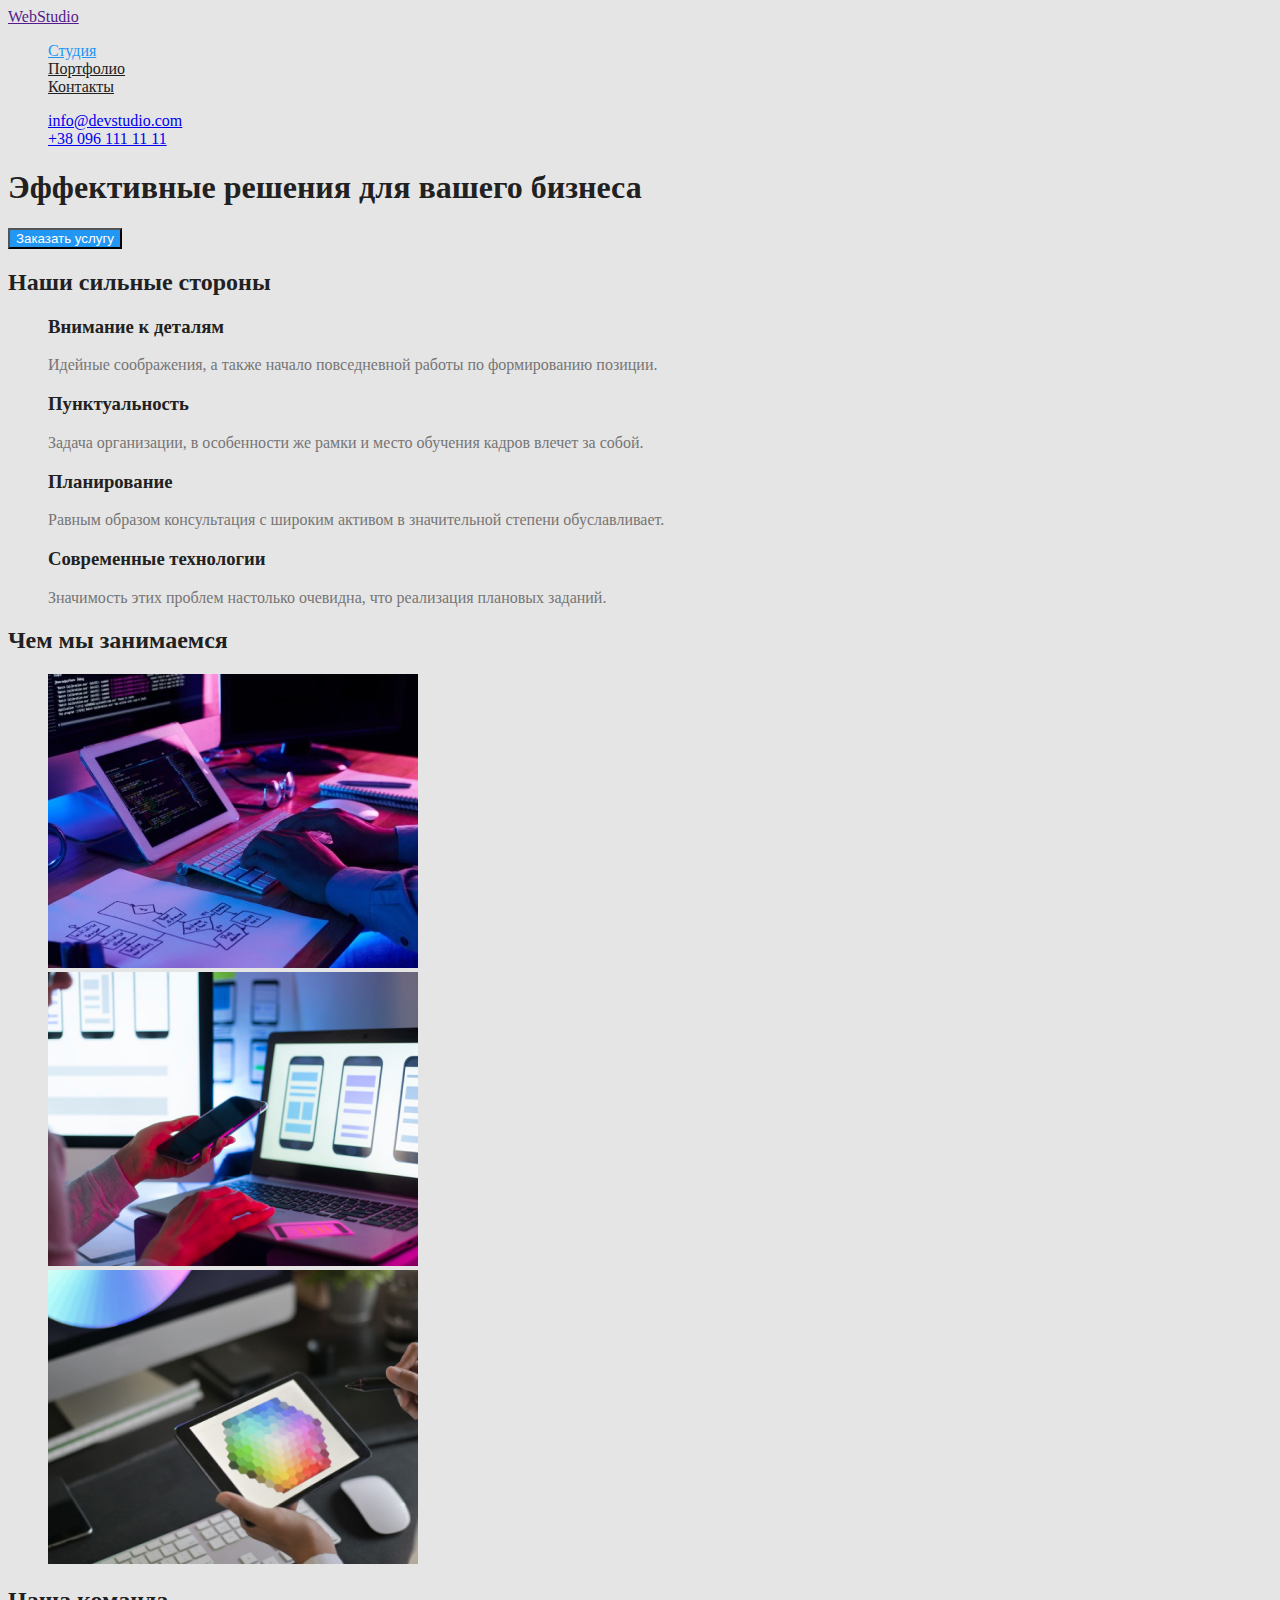
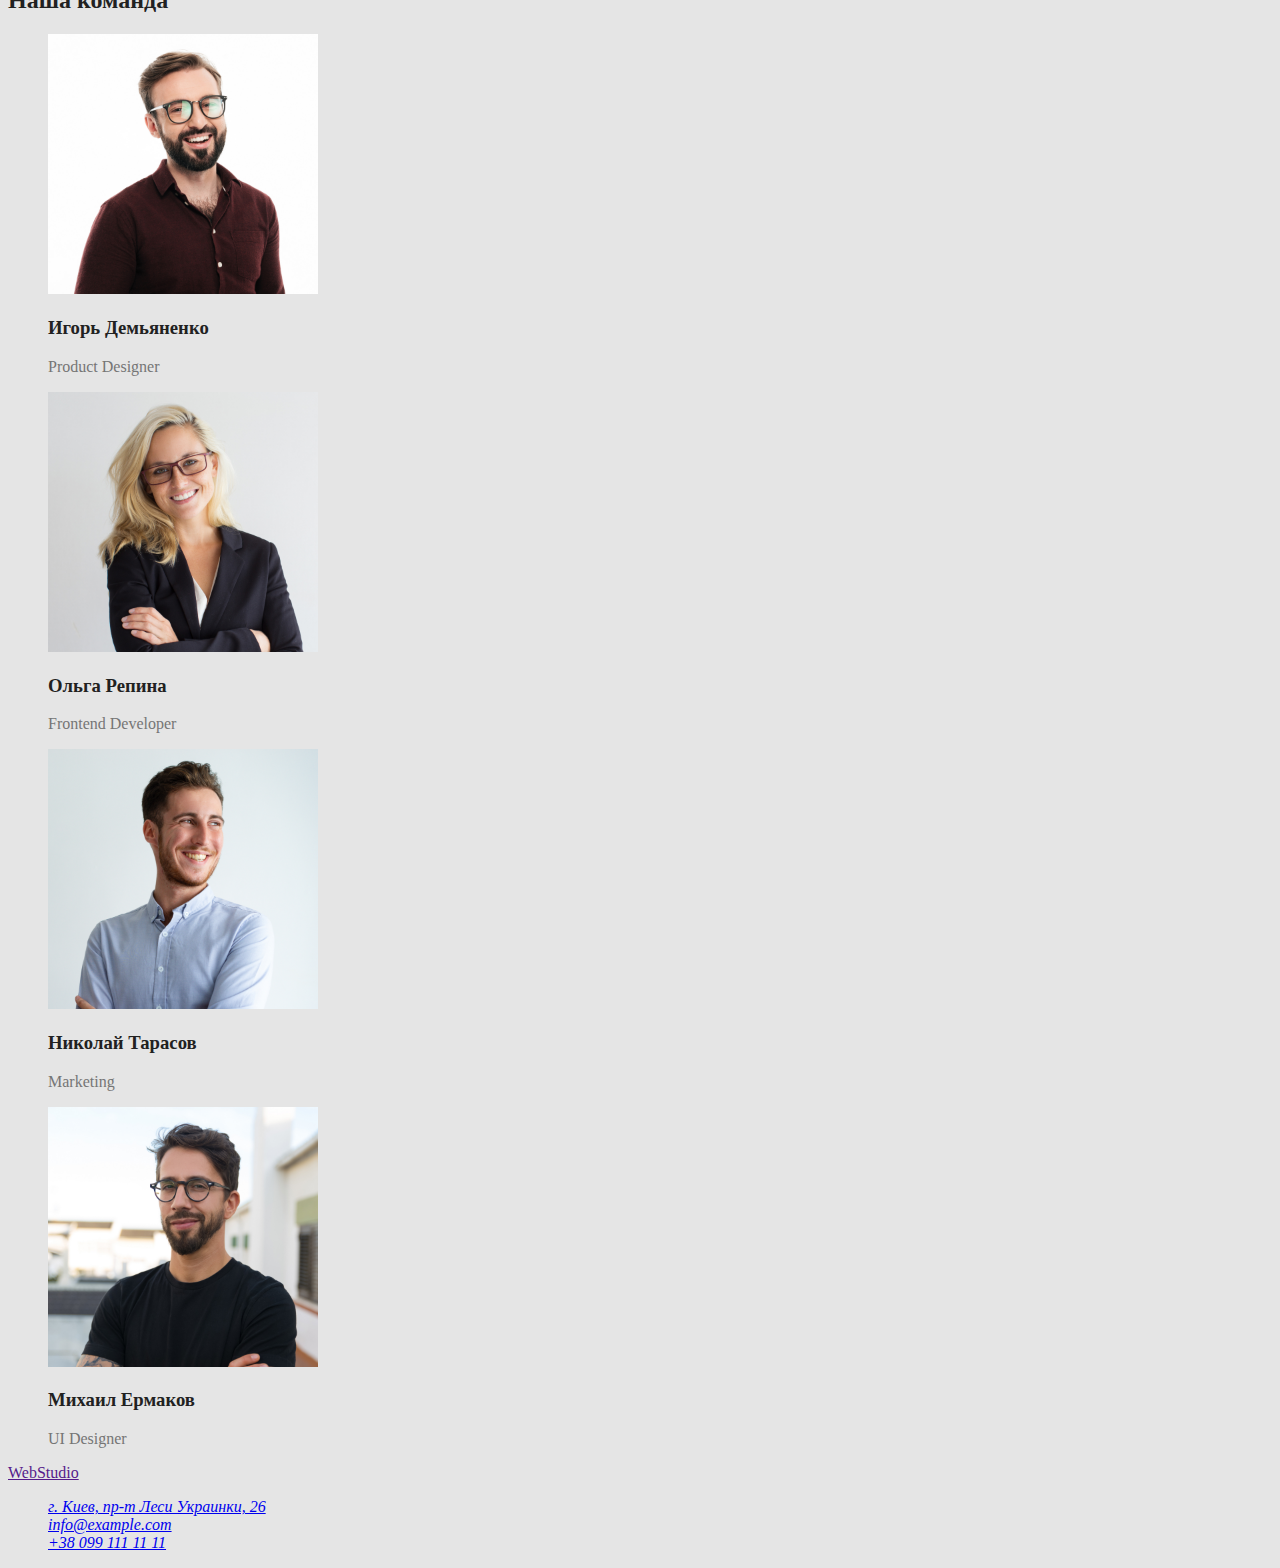
==== index.html @ 3dbfd766 "Добавляет оформление цвета" ====
<!DOCTYPE html>
<html lang="ru">
<head>
    <meta charset="UTF-8">
    <meta name="viewport" content="width=device-width, initial-scale=1.0">
    <title>Document</title>
    <link rel="stylesheet" href="./css/styles.css">
</head>

<body>
   
    <header class="page-header">
        <a href="">WebStudio</a>

        <nav>
            
            <ul class="site-nav list">
                <li><a href="" class="link current">Студия</a></li>
                <li><a href="./portfolio.html" class="link ">Портфолио</a></li>
                <li><a href="" class="link">Контакты</a></li>
            </ul>

        </nav>

            <ul class="auth-nav list">
                <li><a href="mailto:info@devstudio.com">info@devstudio.com</a></li>
                <li><a href="tel:+380961111111">+38 096 111 11 11</a></li>
            </ul>
            
    </header>
<main>
    <!-- герой -->
        <section class="hero">
            <h1 class="hero-title">Эффективные решения для вашего бизнеса</h1>
            <button type="button" class="button">Заказать услугу</button>
        </section>

        <section class="section">
            <h2 class="section-title">Наши сильные стороны</h2>
            <ul class="feature-list">
                <li>
                    <h3 class="title">Внимание к деталям</h3>
                    <p>Идейные соображения, а также начало повседневной работы по формированию позиции.</p>
                </li>
    
                <li>
                    <h3 class="title">Пунктуальность</h3>
                     <p>Задача организации, в особенности же рамки и место обучения кадров влечет за собой.</p>
                </li>
    
                <li>
                    <h3 class="title">Планирование</h3>
                    <p>Равным образом консультация с широким активом в значительной степени обуславливает.</p>
                </li>
    
                <li>
                    <h3 class="title">Современные технологии</h3>
                    <p>Значимость этих проблем настолько очевидна, что реализация плановых заданий.</p>
                </li>
            </ul>
        </section>
    
        <section class="section">
            <h2 class="section-title">Чем мы занимаемся</h2>
            <ul class="feature-list">
                <li><img src="./images/box1.jpg" alt="разработка сайтов" width="370" height="294"></li>
                <li><img src="./images/box2.jpg" alt="разработка приложений" width="370" height="294"></li>
                <li><img src="./images/box3.jpg" alt="разработка дизайна" width="370" height="294"></li> 
            </ul>
        </section>
    
        <section class="section">
            <h2 class="section-title">Наша команда</h2>
            <ul class="feature-list">
                <li>
                    <img src="./images/img.jpg" alt="Product Designer" width="270" height="260">
                    <h3 class="title">Игорь Демьяненко</h3>
                    <p>Product Designer</p>
    
                </li>
    
                <li>
                    <img src="./images/img(1).jpg" alt="Frontend Developer" width="270" height="260">
                    <h3 class="title">Ольга Репина</h3>
                    <p>Frontend Developer</p>
                </li>
    
                <li>
                    <img src="./images/img(2).jpg" alt="Marketing" width="270"height="260">
                    <h3 class="title">Николай Тарасов</h3>
                    <p>Marketing</p>
                    
                </li>
    
                <li>
                    <img src="./images/img(3).jpg" alt="UI Designer" width="270"height="260">
                    <h3 class="title">Михаил Ермаков</h3>
                    <p>UI Designer</p>
                    
                </li>
                
            </ul>
        </section>
</main>

<footer>

        <a href="">WebStudio</a>

        <address>
            <ul>
            <li><a href="https://goo.gl/maps/xRzrUmFLyVwitiTe6" target="_blank"  rel="noopener noreferrer" >г. Киев, пр-т Леси Украинки, 26</a></li>
            <li><a href="mailto.info@example.com">info@example.com</a></li>
            <li><a href="tel:+380991111111">+38 099 111 11 11</a></li>
            </ul>
        </address>
</footer>

    
</body>
</html>
---- css/styles.css ----
:root {
    --primary-tex-color: #757575;
    --title-tex-color: #212121;
    --accent-color: #2196F3;
    --primary-bg-color: #FFFFFF;
}

body{background-color:#E5E5E5;
color: var(--primary-tex-color);}

ul {list-style: none;}

/* белый цвет #FFFFFF */
/* вторичный цвет фона #F5F4FA */


/* site nav */
.site-nav .link {color: var(--title-tex-color);}
.site-nav .link:hover, 
.site-nav .link:focus
{color: var(--primary-tex-color);}

.site-nav .link.current {
    color: var(--accent-color);}


/* hero */
.hero-title {color: var(--title-tex-color);}

/* section */
.section-title {color: var(--title-tex-color) ;}

/* feature */
.feature-list .title {color: var(--title-tex-color);}

/* button */
.button {color: var(--primary-bg-color);
background-color: var(--accent-color);}
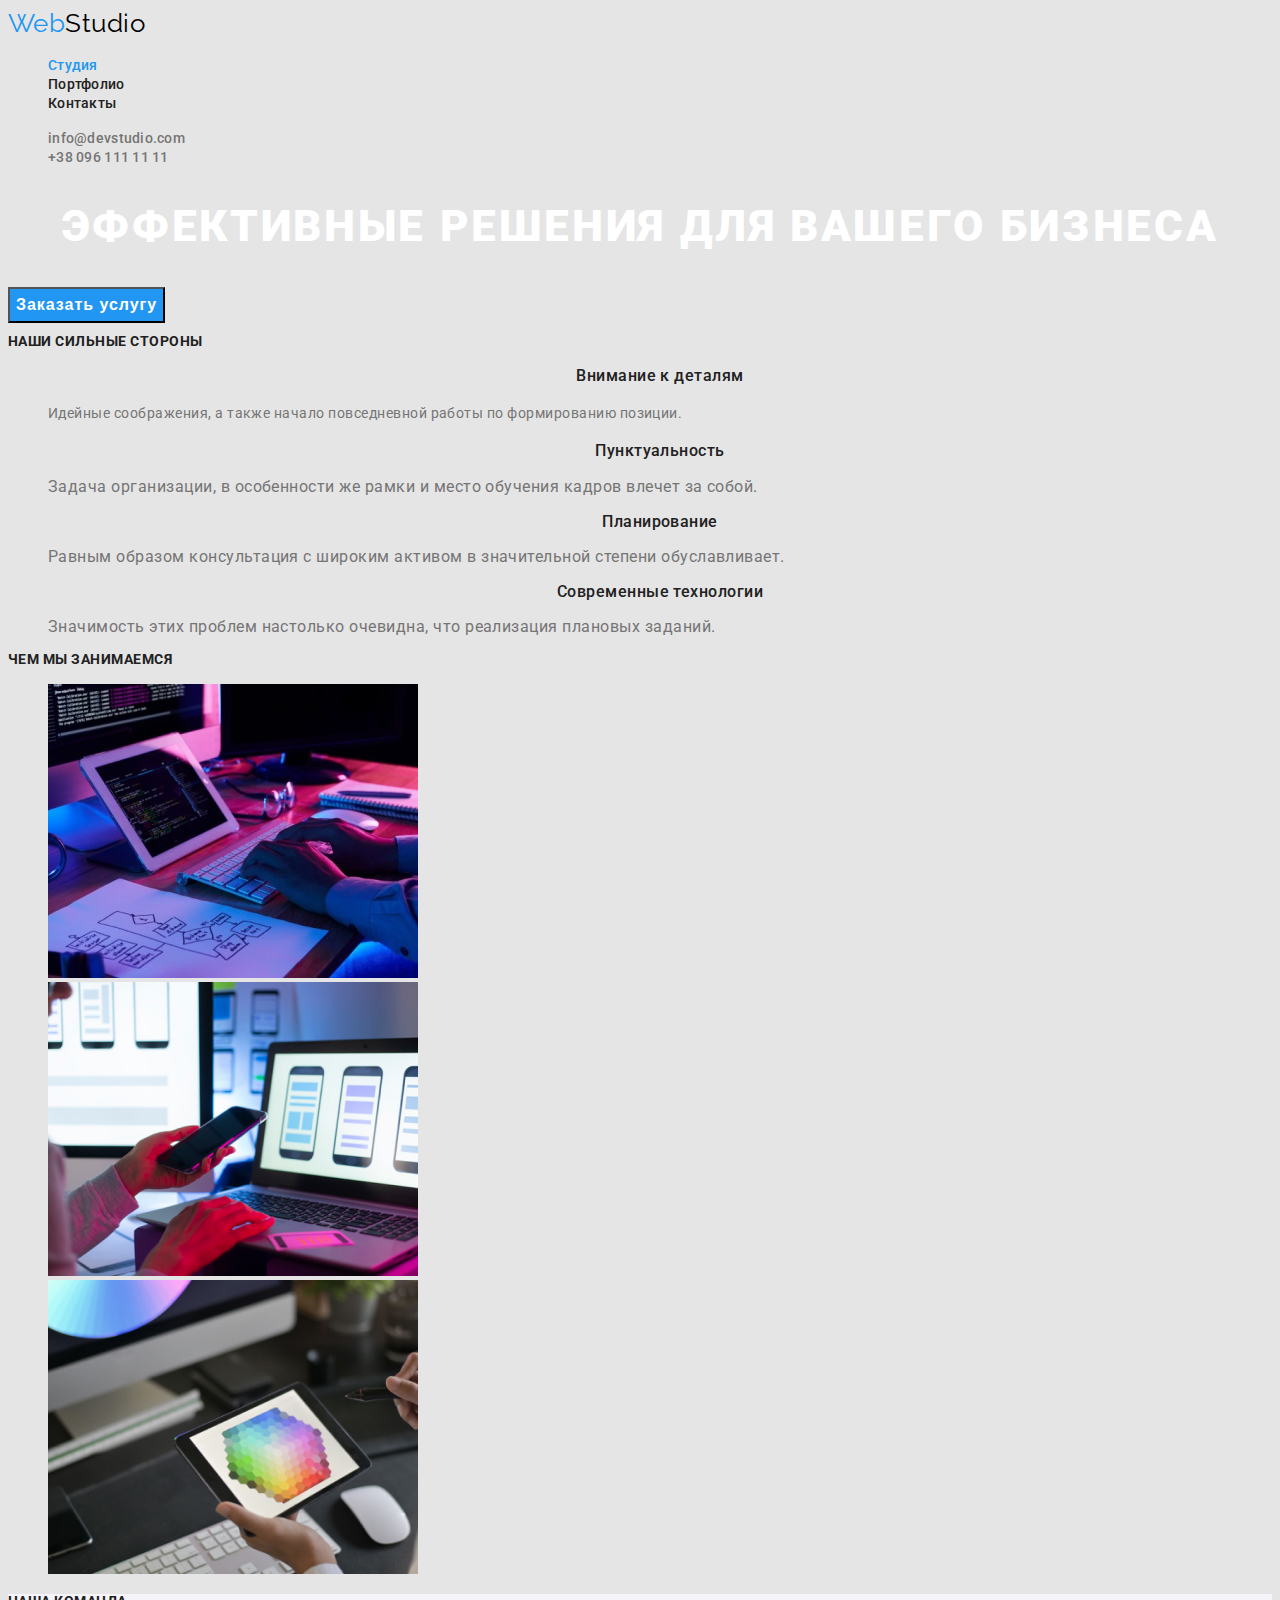
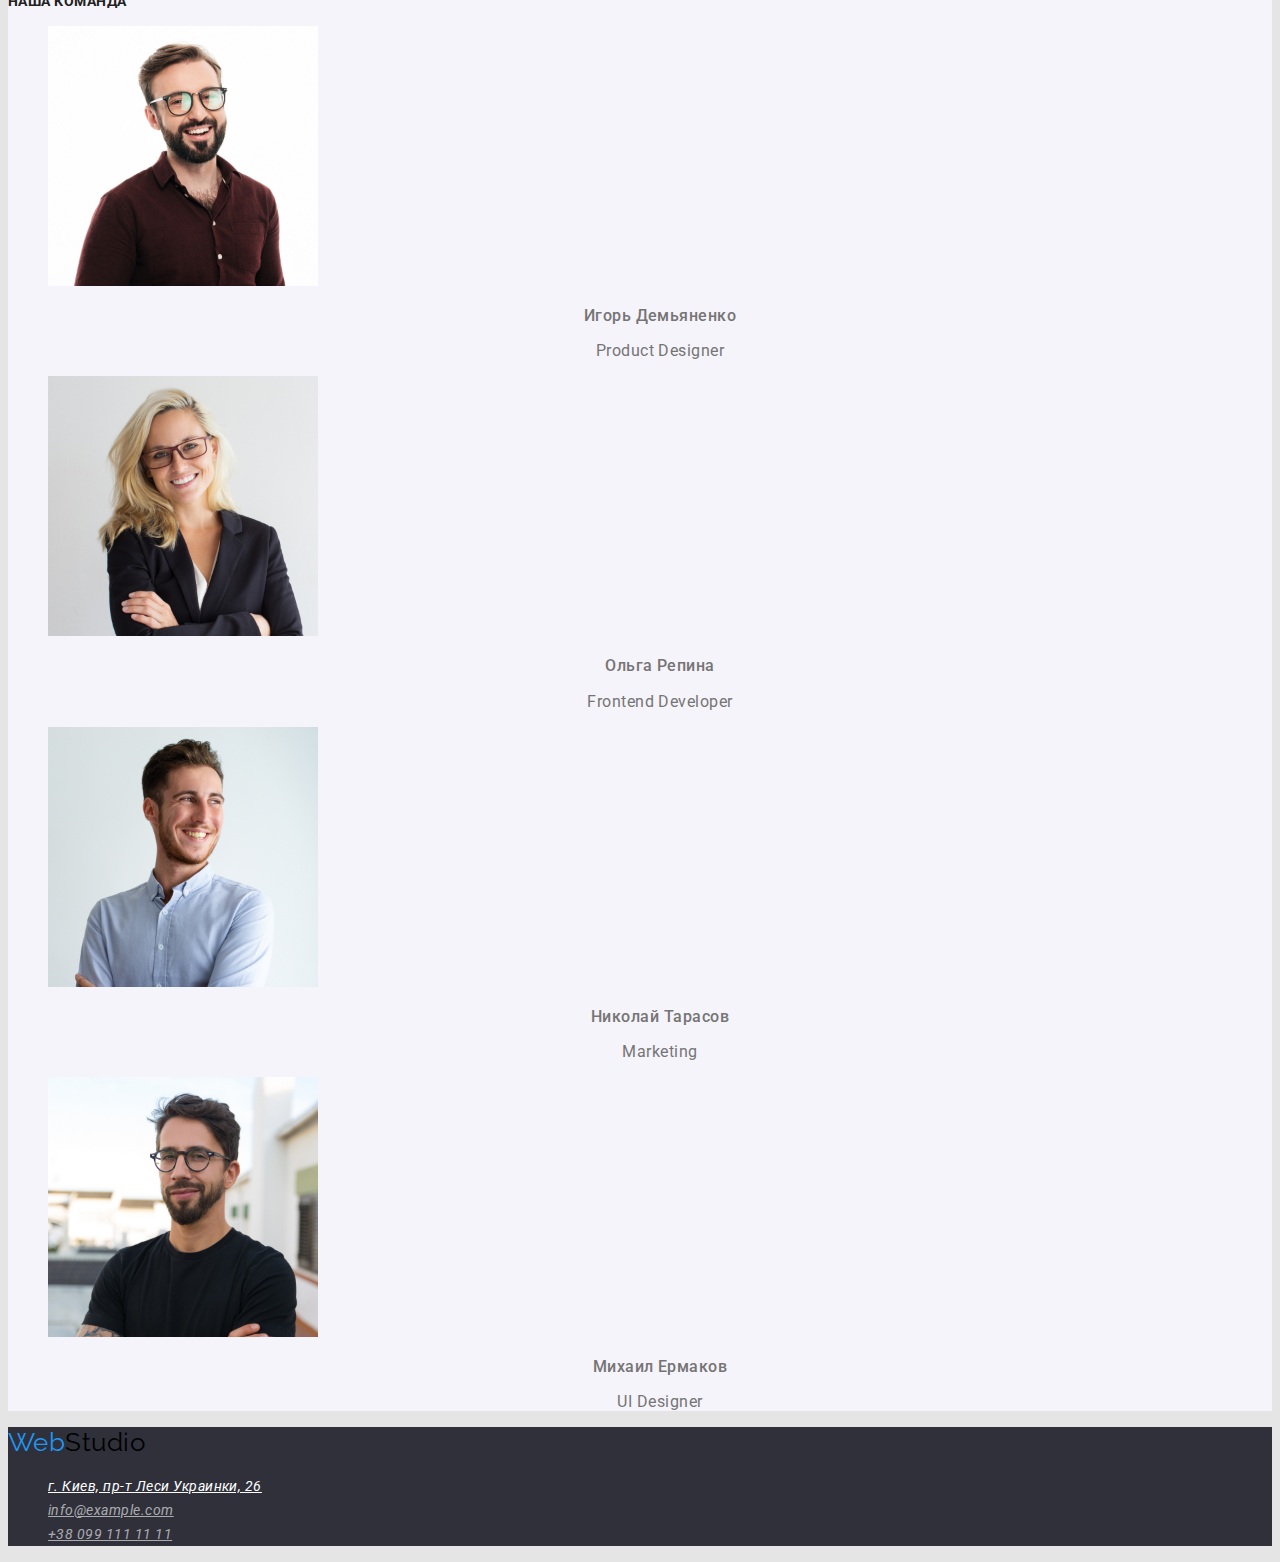
==== commit dd5e07b4: "дополняет оформление шрифта и цвета" ====
--- a/index.html
+++ b/index.html
@@ -4,13 +4,17 @@
     <meta charset="UTF-8">
     <meta name="viewport" content="width=device-width, initial-scale=1.0">
     <title>Document</title>
+    <link rel="preconnect" href="https://fonts.googleapis.com">
+    <link rel="preconnect" href="https://fonts.gstatic.com" crossorigin>
+    <link 
+        href="https://fonts.googleapis.com/css2?family=Raleway:wght@700&family=Roboto:wght@400;500;700;900&display=swap" rel="stylesheet">
     <link rel="stylesheet" href="./css/styles.css">
 </head>
 
 <body>
    
     <header class="page-header">
-        <a href="">WebStudio</a>
+        <a class="logo" href=""> <span class="blue">Web</span><span class="studia">Studio</span> </a>
 
         <nav>
             
@@ -23,8 +27,8 @@
         </nav>
 
             <ul class="auth-nav list">
-                <li><a href="mailto:info@devstudio.com">info@devstudio.com</a></li>
-                <li><a href="tel:+380961111111">+38 096 111 11 11</a></li>
+                <li><a href="mailto:info@devstudio.com" class="link">info@devstudio.com</a></li>
+                <li><a href="tel:+380961111111" class="link">+38 096 111 11 11</a></li>
             </ul>
             
     </header>
@@ -40,7 +44,7 @@
             <ul class="feature-list">
                 <li>
                     <h3 class="title">Внимание к деталям</h3>
-                    <p>Идейные соображения, а также начало повседневной работы по формированию позиции.</p>
+                    <p class="text">Идейные соображения, а также начало повседневной работы по формированию позиции.</p>
                 </li>
     
                 <li>
@@ -69,33 +73,33 @@
             </ul>
         </section>
     
-        <section class="section">
+        <section class="section workers">
             <h2 class="section-title">Наша команда</h2>
-            <ul class="feature-list">
+            <ul class="worker-list">
                 <li>
                     <img src="./images/img.jpg" alt="Product Designer" width="270" height="260">
                     <h3 class="title">Игорь Демьяненко</h3>
-                    <p>Product Designer</p>
+                    <p class="text">Product Designer</p>
     
                 </li>
     
                 <li>
                     <img src="./images/img(1).jpg" alt="Frontend Developer" width="270" height="260">
                     <h3 class="title">Ольга Репина</h3>
-                    <p>Frontend Developer</p>
+                    <p class="text">Frontend Developer</p>
                 </li>
     
                 <li>
-                    <img src="./images/img(2).jpg" alt="Marketing" width="270"height="260">
+                    <img src="./images/img(2).jpg" alt="Marketing" width="270" height="260">
                     <h3 class="title">Николай Тарасов</h3>
-                    <p>Marketing</p>
+                    <p class="text">Marketing</p>
                     
                 </li>
     
                 <li>
-                    <img src="./images/img(3).jpg" alt="UI Designer" width="270"height="260">
+                    <img src="./images/img(3).jpg" alt="UI Designer" width="270" height="260">
                     <h3 class="title">Михаил Ермаков</h3>
-                    <p>UI Designer</p>
+                    <p class="text">UI Designer</p>
                     
                 </li>
                 
@@ -103,19 +107,20 @@
         </section>
 </main>
 
-<footer>
+<footer class="footer">
 
-        <a href="">WebStudio</a>
+    <a class="logo" href=""> <span class="blue">Web</span><span class="studia">Studio</span> </a>
 
-        <address>
-            <ul>
-            <li><a href="https://goo.gl/maps/xRzrUmFLyVwitiTe6" target="_blank"  rel="noopener noreferrer" >г. Киев, пр-т Леси Украинки, 26</a></li>
-            <li><a href="mailto.info@example.com">info@example.com</a></li>
-            <li><a href="tel:+380991111111">+38 099 111 11 11</a></li>
+        <address >
+            <ul class="addres-nav list">
+            <li><a href="https://goo.gl/maps/xRzrUmFLyVwitiTe6" target="_blank"  rel="noopener noreferrer" class="add-link" >г. Киев, пр-т Леси Украинки, 26</a></li>
+            <li><a href="mailto.info@example.com" class="link">info@example.com</a></li>
+            <li><a href="tel:+380991111111" class="link">+38 099 111 11 11</a></li>
             </ul>
         </address>
 </footer>
 
-    
+  
 </body>
+
 </html>--- a/css/styles.css
+++ b/css/styles.css
@@ -5,34 +5,140 @@
     --primary-bg-color: #FFFFFF;
 }
 
-body{background-color:#E5E5E5;
-color: var(--primary-tex-color);}
+body{
+    background-color: #E5E5E5;
+    color: var(--primary-tex-color);
+    font-family: Roboto, sans-serif;
+    letter-spacing: 0.03em;}
 
-ul {list-style: none;}
+ul {
+    list-style: none;}
 
-/* белый цвет #FFFFFF */
 /* вторичный цвет фона #F5F4FA */
 
+/* logo */
+.logo {
+    font-family: Raleway, sans-serif;
+    font-size: 26px;
+    line-height: 1.2;
+    text-decoration: none;}
+
+.blue {color: var(--accent-color) ;}
+.studia {color:#000000;}
 
 /* site nav */
-.site-nav .link {color: var(--title-tex-color);}
+.site-nav .link {
+    color: var(--title-tex-color);
+    font-weight: 500;
+    font-size: 14px;
+    line-height: 1.14;
+    letter-spacing: 0.02em;
+    text-decoration: none;}
+
 .site-nav .link:hover, 
-.site-nav .link:focus
-{color: var(--primary-tex-color);}
+.site-nav .link:focus {
+    color: var(--primary-tex-color);}
 
 .site-nav .link.current {
     color: var(--accent-color);}
 
+.auth-nav .link {
+    color: var(--primary-tex-color);
+    font-weight: 500;
+    font-size: 14px;
+    line-height: 1.14;
+    letter-spacing: 0.02em;
+    text-decoration: none}
+
+.auth-nav .link:hover,
+.auth-nav .link:focus {
+    color: var(--accent-color);}
+
 
 /* hero */
-.hero-title {color: var(--title-tex-color);}
+.hero-title {
+    color: var(--primary-bg-color);
+    font-weight: 900;
+    font-size: 44px;
+    line-height: 1.4;
+    text-align: center;
+    letter-spacing: 0.06em;
+    text-transform: uppercase;}
 
 /* section */
-.section-title {color: var(--title-tex-color) ;}
+.section-title {
+    color: var(--title-tex-color);
+    font-weight: 700;
+    font-size: 14px;
+    line-height: 1.14;
+    text-transform: uppercase;}
 
 /* feature */
-.feature-list .title {color: var(--title-tex-color);}
+.feature-list .title {
+    color: var(--title-tex-color);
+    font-weight: 500;
+    font-size: 16px;
+    line-height: 1.2;
+    text-align: center;}
+
+.feature-list .text {
+    font-size: 14px;
+    line-height: 1.71;}
+
+.worker-list .title {
+    font-weight: 500;
+    font-size: 16px;
+    line-height: 1.2;
+    text-align: center;}
+
+.worker-list .text {
+    font-size: 16px;
+    line-height: 1.2;
+    text-align: center;}
+
+    /* works */
+.workers {
+    background-color: #F5F4FA;
+}
 
 /* button */
 .button {color: var(--primary-bg-color);
-background-color: var(--accent-color);}+    background-color: var(--accent-color);
+    font-weight: 700;
+    font-size: 16px;
+    line-height: 1.88;
+    display: flex;
+    align-items: center;
+    text-align: center;
+    letter-spacing: 0.06em;
+    cursor: pointer;}
+
+
+/* footer */
+
+.addres-nav .link {
+    font-size: 14px;
+    line-height: 1.71;
+    color: rgba(255, 255, 255, 0.6);}
+
+.addres-nav .add-link {
+    font-size: 14px;
+    line-height: 1.71;
+    color: var(--primary-bg-color);}
+
+.footer {
+    background-color: #2F303A;  
+}
+/* portfolio */
+
+.work-list .title {
+    color: var(--title-tex-color);
+    font-weight: 700;
+    font-size: 18px;
+    line-height: 2;
+    letter-spacing: 0.06em;}
+
+.work-list .text {
+    color: var(--primary-tex-color);
+    font-size: 16px;
+    line-height: 1.8;}
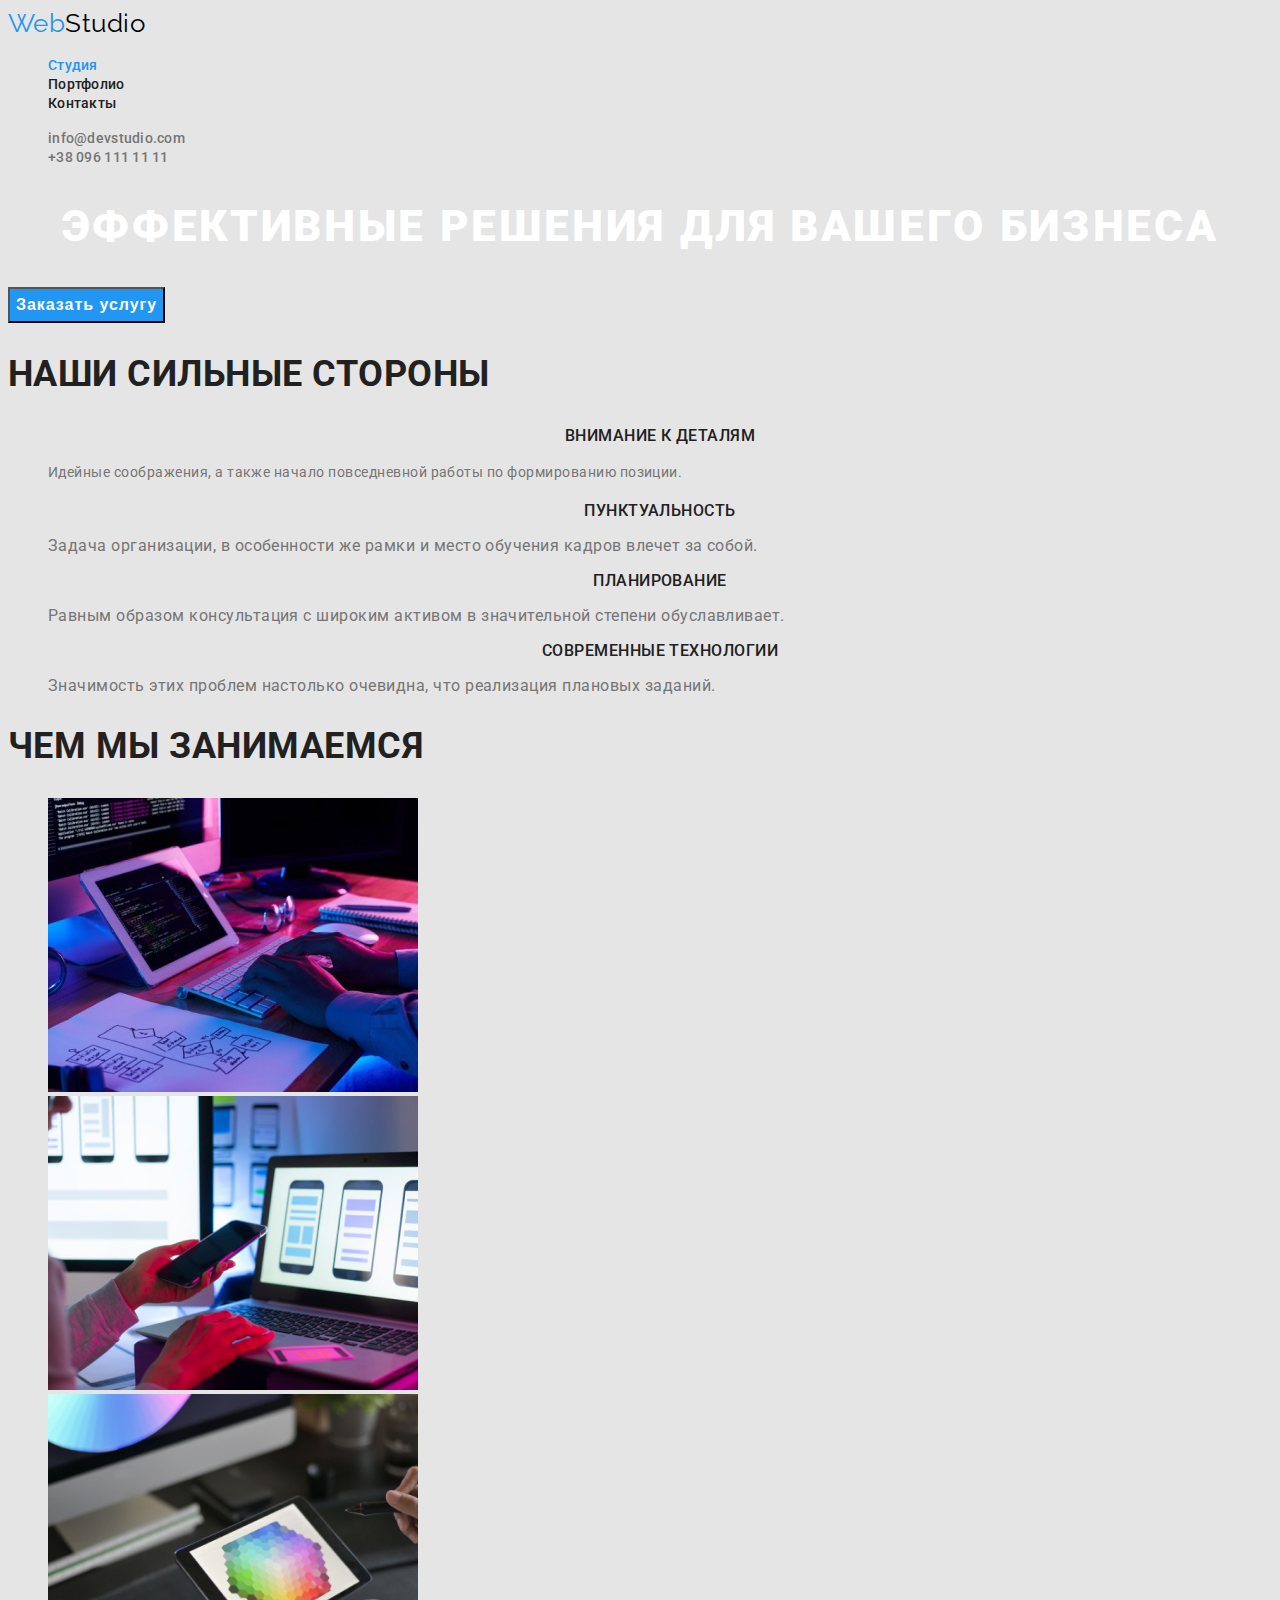
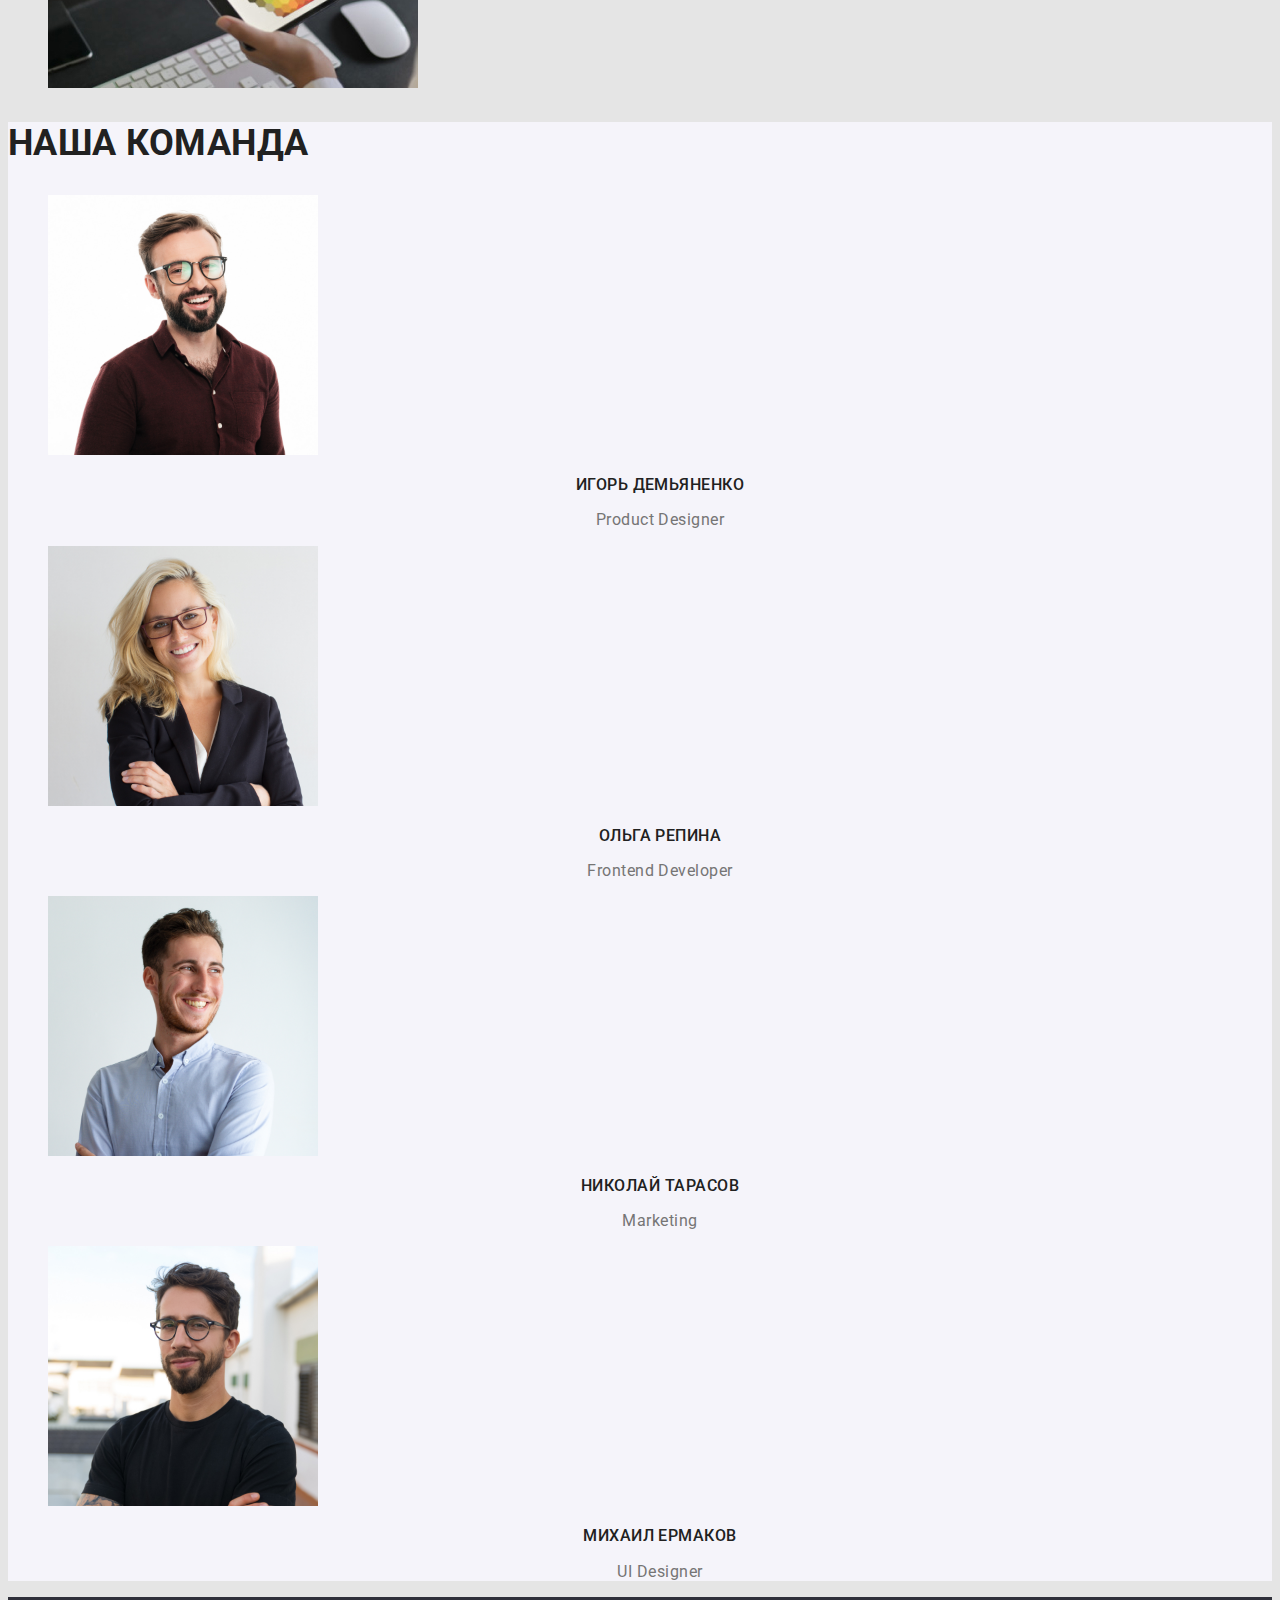
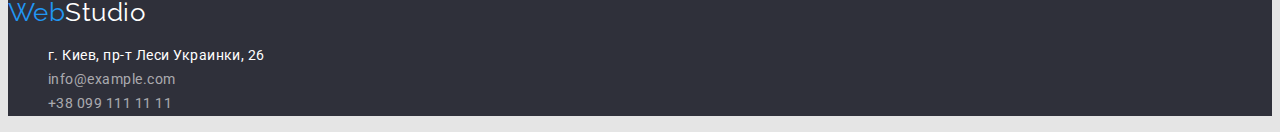
==== commit 2b00fbb9: "button, logo, h2, color, text-transform" ====
--- a/index.html
+++ b/index.html
@@ -14,12 +14,12 @@
 <body>
    
     <header class="page-header">
-        <a class="logo" href=""> <span class="blue">Web</span><span class="studia">Studio</span> </a>
+        <a class="logo" href="#"> <span class="blue">Web</span><span class="studia">Studio</span> </a>
 
         <nav>
             
             <ul class="site-nav list">
-                <li><a href="" class="link current">Студия</a></li>
+                <li><a href="./index.html" class="link current">Студия</a></li>
                 <li><a href="./portfolio.html" class="link ">Портфолио</a></li>
                 <li><a href="" class="link">Контакты</a></li>
             </ul>
@@ -109,7 +109,7 @@
 
 <footer class="footer">
 
-    <a class="logo" href=""> <span class="blue">Web</span><span class="studia">Studio</span> </a>
+    <a class="logo" href="#"> <span class="blue">Web</span><span class="studw">Studio</span> </a>
 
         <address >
             <ul class="addres-nav list">
--- a/css/styles.css
+++ b/css/styles.css
@@ -25,6 +25,7 @@
 
 .blue {color: var(--accent-color) ;}
 .studia {color:#000000;}
+.studw {color:var(--primary-bg-color) ;}
 
 /* site nav */
 .site-nav .link {
@@ -69,8 +70,8 @@
 .section-title {
     color: var(--title-tex-color);
     font-weight: 700;
-    font-size: 14px;
-    line-height: 1.14;
+    font-size: 36px;
+    line-height: 1.2;
     text-transform: uppercase;}
 
 /* feature */
@@ -79,17 +80,20 @@
     font-weight: 500;
     font-size: 16px;
     line-height: 1.2;
-    text-align: center;}
+    text-align: center;
+    text-transform: uppercase;}
 
 .feature-list .text {
     font-size: 14px;
     line-height: 1.71;}
 
 .worker-list .title {
+    color: var(--title-tex-color);
     font-weight: 500;
     font-size: 16px;
     line-height: 1.2;
-    text-align: center;}
+    text-align: center;
+    text-transform: uppercase;}
 
 .worker-list .text {
     font-size: 16px;
@@ -114,21 +118,50 @@
     cursor: pointer;}
 
 
+.button.secondary{
+    color: var(--title-tex-color);
+    background-color: #F5F4FA;
+    font-weight: 500;
+    font-size: 16px;
+    line-height: 1.62;
+    text-align: center;}
+
+.button.secondary:hover,
+.button.secondary:focus {
+    color: var(--primary-bg-color);
+    background-color: var(--accent-color);
+}
+
+
 /* footer */
 
 .addres-nav .link {
+    font-style: normal;
     font-size: 14px;
     line-height: 1.71;
-    color: rgba(255, 255, 255, 0.6);}
+    color: rgba(255, 255, 255, 0.6);
+    text-decoration: none;}
 
 .addres-nav .add-link {
+    font-style: normal;
     font-size: 14px;
     line-height: 1.71;
-    color: var(--primary-bg-color);}
+    color: var(--primary-bg-color);
+    text-decoration: none;}
+
+.addres-nav .link:hover,
+.addres-nav .link:focus {
+    color: var(--accent-color);}
+
+.addres-nav .add-link:hover,
+.addres-nav .add-link:focus {
+    color: var(--accent-color);
+}
+    
 
 .footer {
-    background-color: #2F303A;  
-}
+    background-color: #2F303A;}
+    
 /* portfolio */
 
 .work-list .title {
@@ -136,7 +169,8 @@
     font-weight: 700;
     font-size: 18px;
     line-height: 2;
-    letter-spacing: 0.06em;}
+    letter-spacing: 0.06em;
+    text-transform: uppercase;}
 
 .work-list .text {
     color: var(--primary-tex-color);
